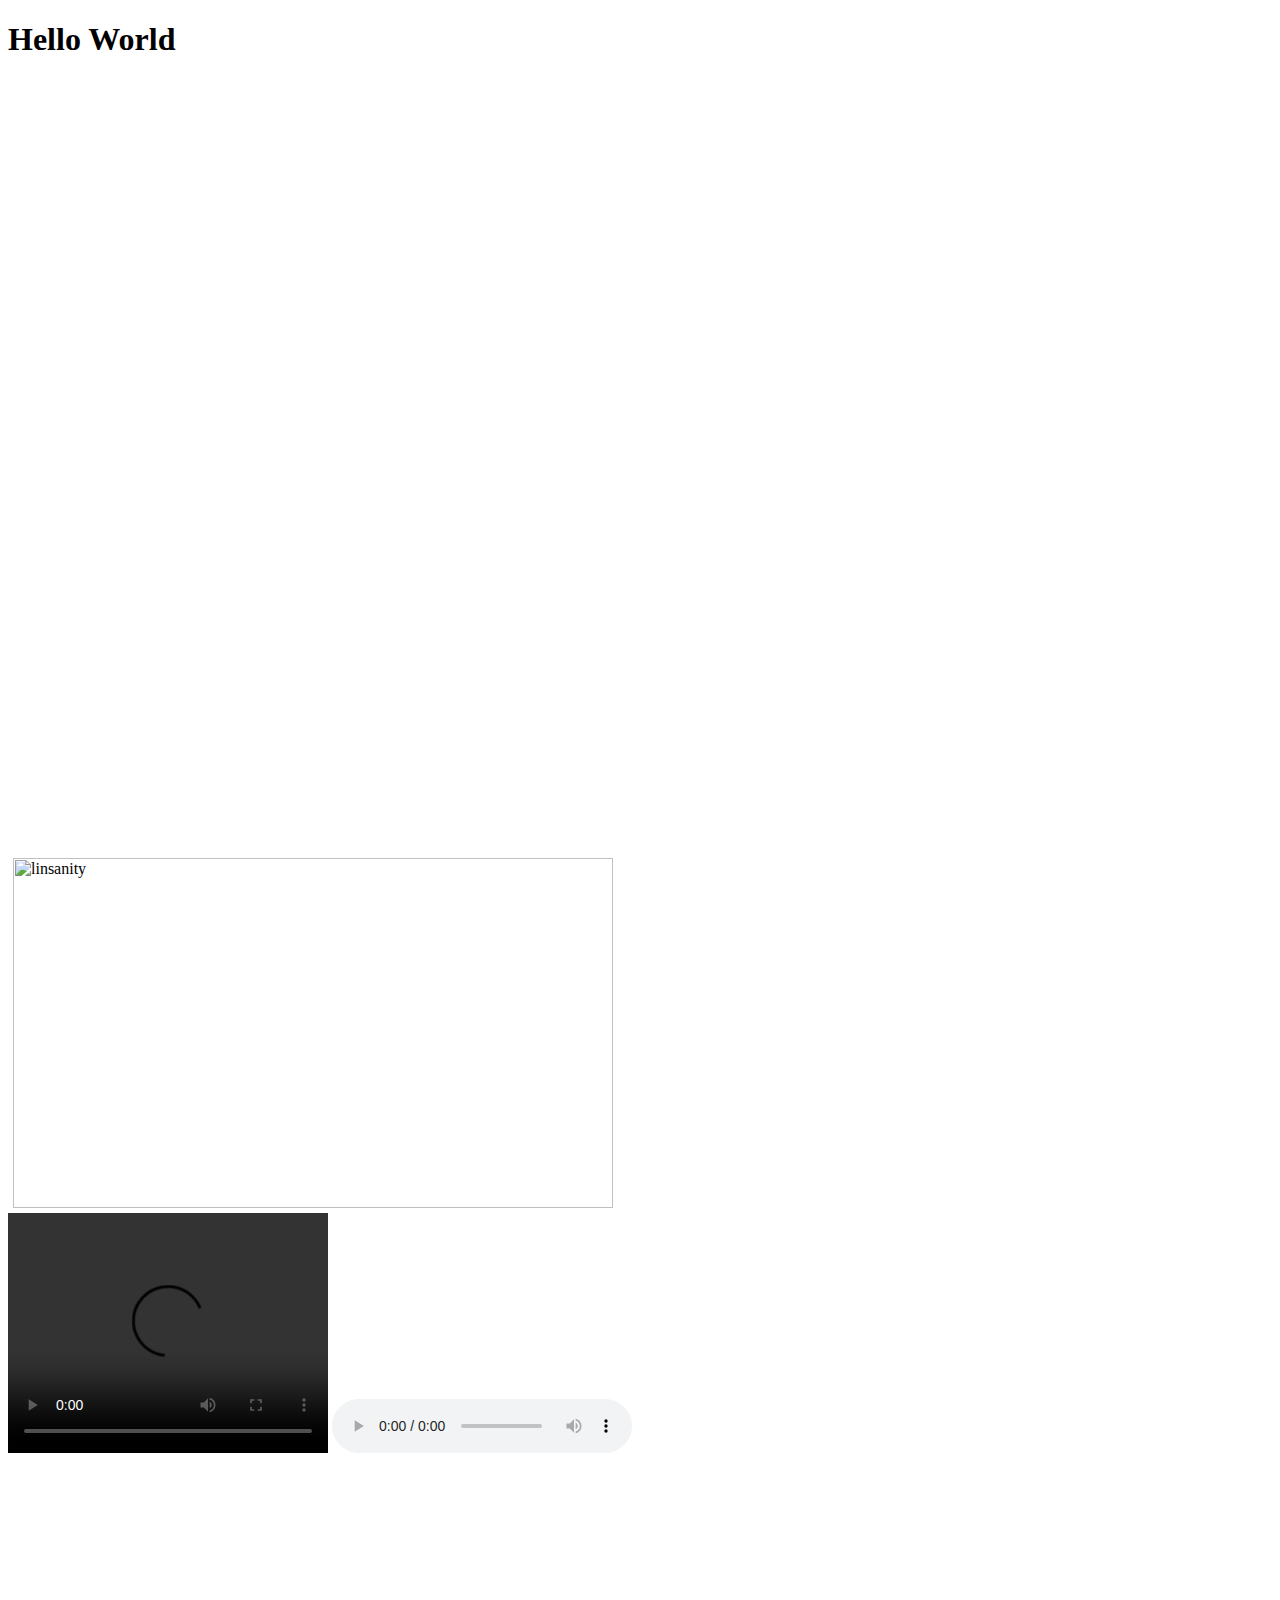
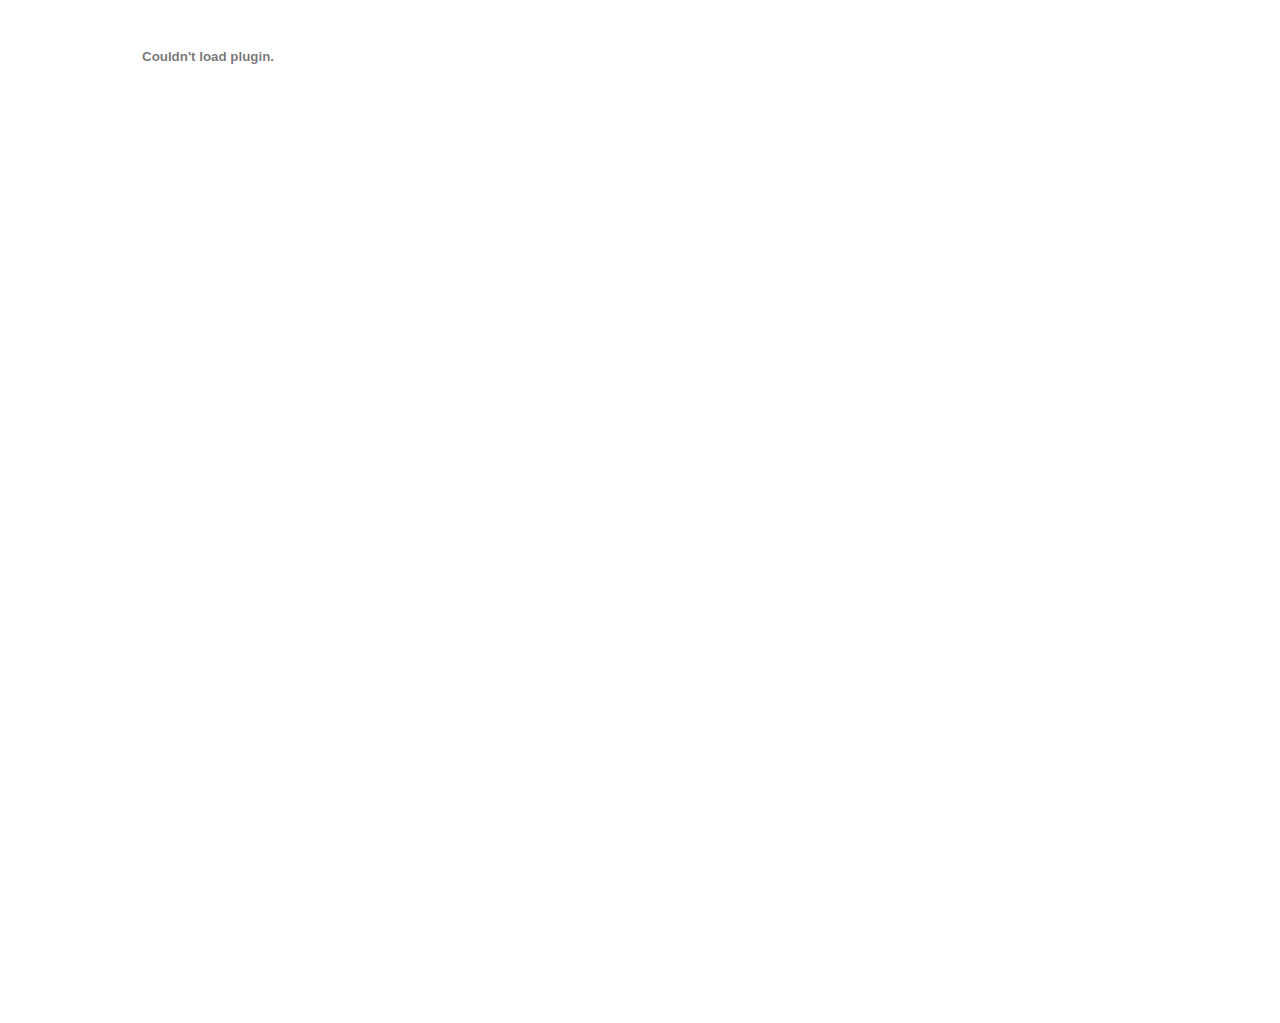
==== embeddingOriginalWork.html @ e38fabb7 "Add files via upload" ====
<!DOCTYPE html>
<html>
<head>
	<title>Andrew's HTML Page</title>
</head>
<body>
	<h1>Hello World</h1>
	<div> 
		<iframe width="560" height="315" src="https://www.youtube.com/embed/m3A6wJBZ7hE?start=180&controls=0" frameborder="0" allow="accelerometer; autoplay; encrypted-media; gyroscope; picture-in-picture" allowfullscreen></iframe>
	</div>
	<div>
		<iframe src="https://www.google.com/maps/embed?pb=!1m18!1m12!1m3!1d86104.99948632637!2d-122.40254847172999!3d47.591497056824814!2m3!1f0!2f0!3f0!3m2!1i1024!2i768!4f13.1!3m3!1m2!1s0x54906a9f505dc4db%3A0xc6f829b3a6a6fd95!2sSafeco+Field!5e0!3m2!1sen!2sus!4v1547079798185" width="600" height="450" frameborder="0" style="border:0" allowfullscreen></iframe>
	</div>
	<div> 
		<img src="https://www.nbcsports.com/philadelphia/sites/csnphilly/files/styles/article_hero_image/public/2016/05/11/673266.jpg?itok=ow_AJdxV" title="linsanity"style="width:600px;height:350px;margin:5px">
	</div>
	<div>
		<video width="320" height="240" controls>
  			<source src="Jlin.mp4" type="video/mp4">
		</video>
		<audio controls>
  			<source src="hereiam.mp3" type="audio/mp3">
  			
  		</audio>
	<div>
		<object width="400" height="400" data="horsebasketball.swf"></object>
		<object width="400" height="400" data = "https://upload.wikimedia.org/wikipedia/commons/1/17/Stephen_Curry_Jeremy_Lin.jpg"></object>
	</div>
	<div>
		<iframe width="100%" height="750" frameborder="0" class="rssdog" src="https://www.rssdog.com/index.php?url=https%3A%2F%2Ftwitrss.me%2Ftwitter_user_to_rss%2F%3Fuser%3Djlin7&mode=html&showonly=&maxitems=0&showdescs=1&desctrim=0&descmax=0&tabwidth=100%25&linktarget=_blank&textsize=inherit&bordercol=%23d4d0c8&headbgcol=%23999999&headtxtcol=%23ffffff&titlebgcol=%23f1eded&titletxtcol=%23000000&itembgcol=%23ffffff&itemtxtcol=%23000000&ctl=0"></iframe>
	</div>
</body>
</html>
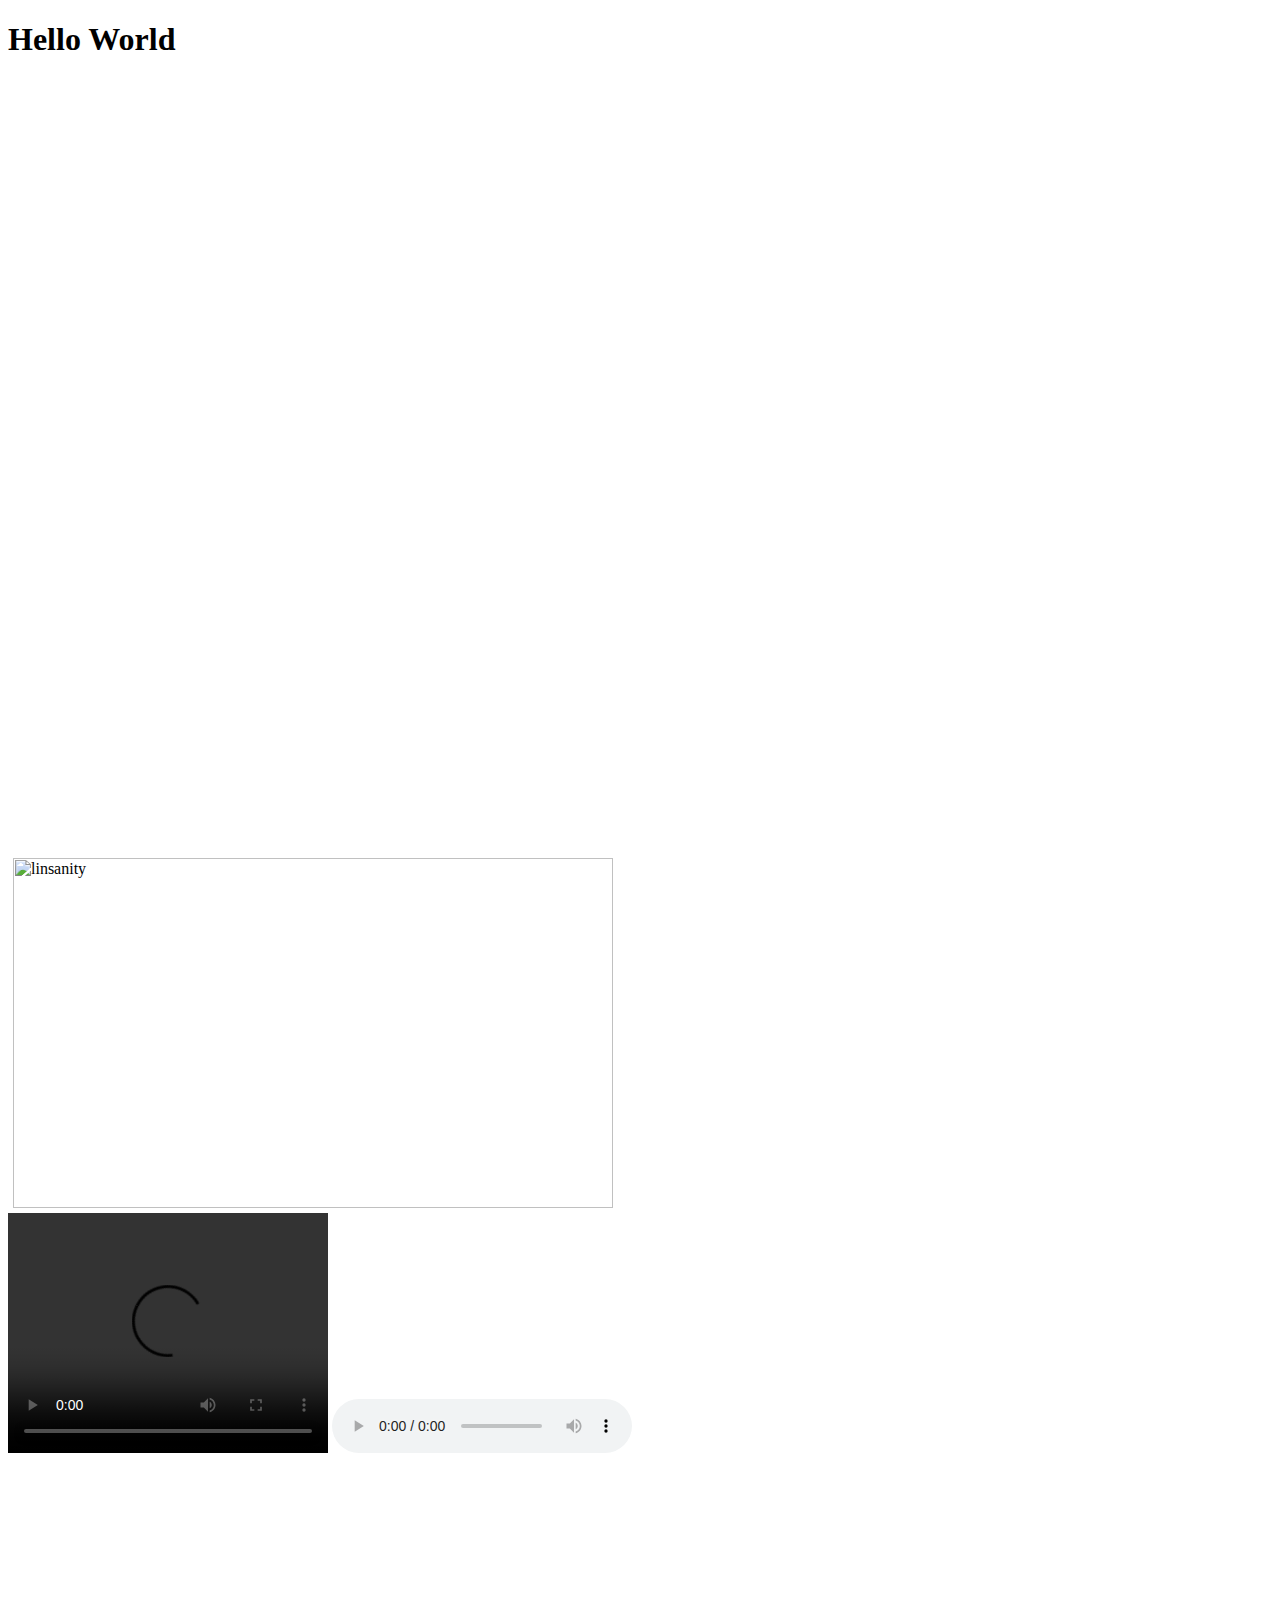
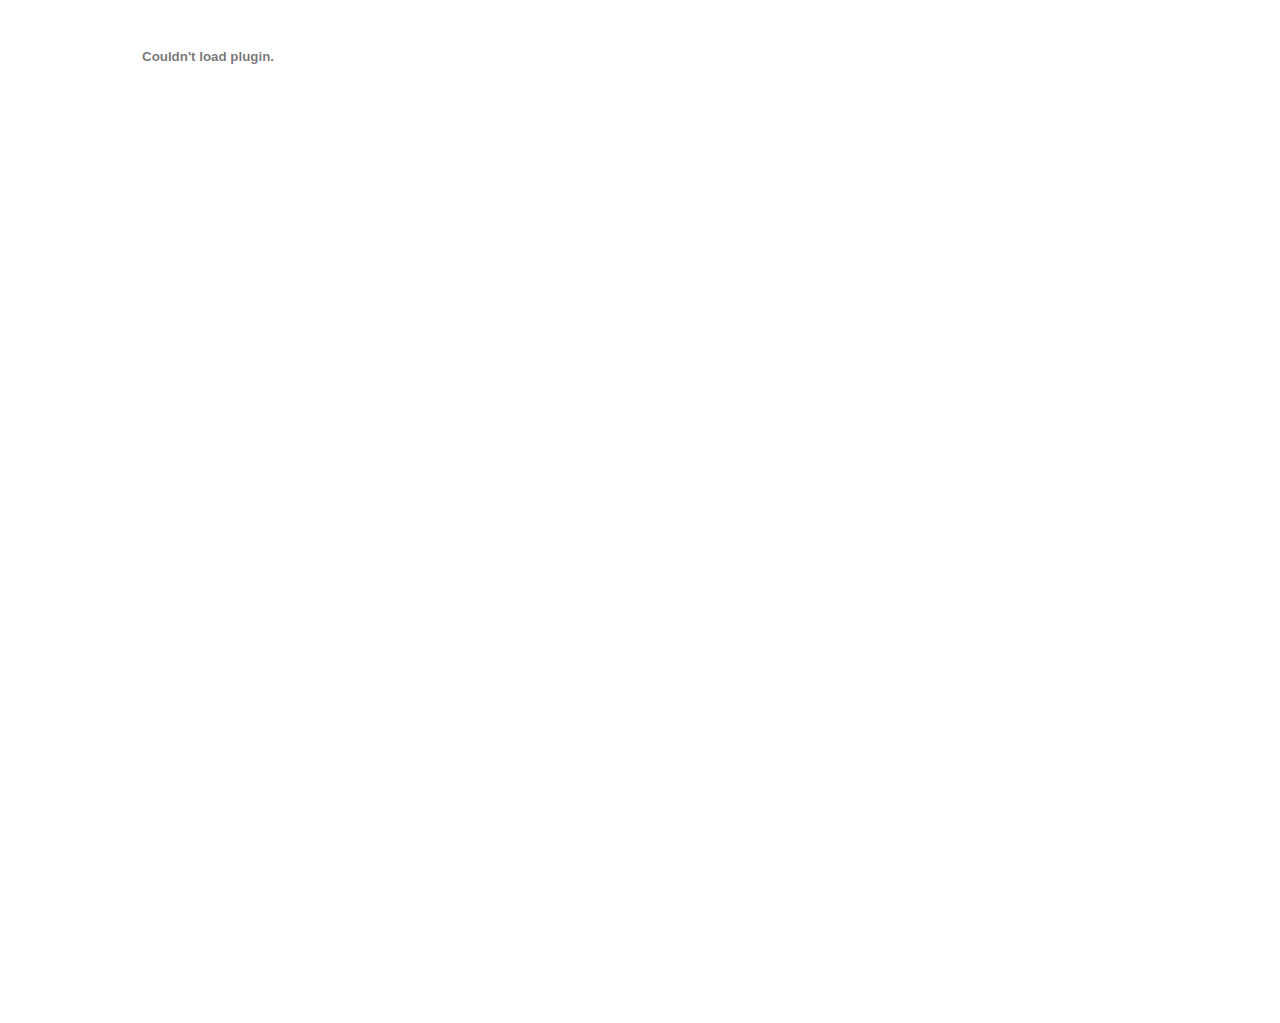
==== commit 182ef1e3: "Add files via upload" ====
--- a/embeddingOriginalWork.html
+++ b/embeddingOriginalWork.html
@@ -24,7 +24,7 @@
   		</audio>
 	<div>
 		<object width="400" height="400" data="horsebasketball.swf"></object>
-		<object width="400" height="400" data = "https://upload.wikimedia.org/wikipedia/commons/1/17/Stephen_Curry_Jeremy_Lin.jpg"></object>
+		<object width="400" height="400" data="https://upload.wikimedia.org/wikipedia/commons/1/17/Stephen_Curry_Jeremy_Lin.jpg"></object>
 	</div>
 	<div>
 		<iframe width="100%" height="750" frameborder="0" class="rssdog" src="https://www.rssdog.com/index.php?url=https%3A%2F%2Ftwitrss.me%2Ftwitter_user_to_rss%2F%3Fuser%3Djlin7&mode=html&showonly=&maxitems=0&showdescs=1&desctrim=0&descmax=0&tabwidth=100%25&linktarget=_blank&textsize=inherit&bordercol=%23d4d0c8&headbgcol=%23999999&headtxtcol=%23ffffff&titlebgcol=%23f1eded&titletxtcol=%23000000&itembgcol=%23ffffff&itemtxtcol=%23000000&ctl=0"></iframe>
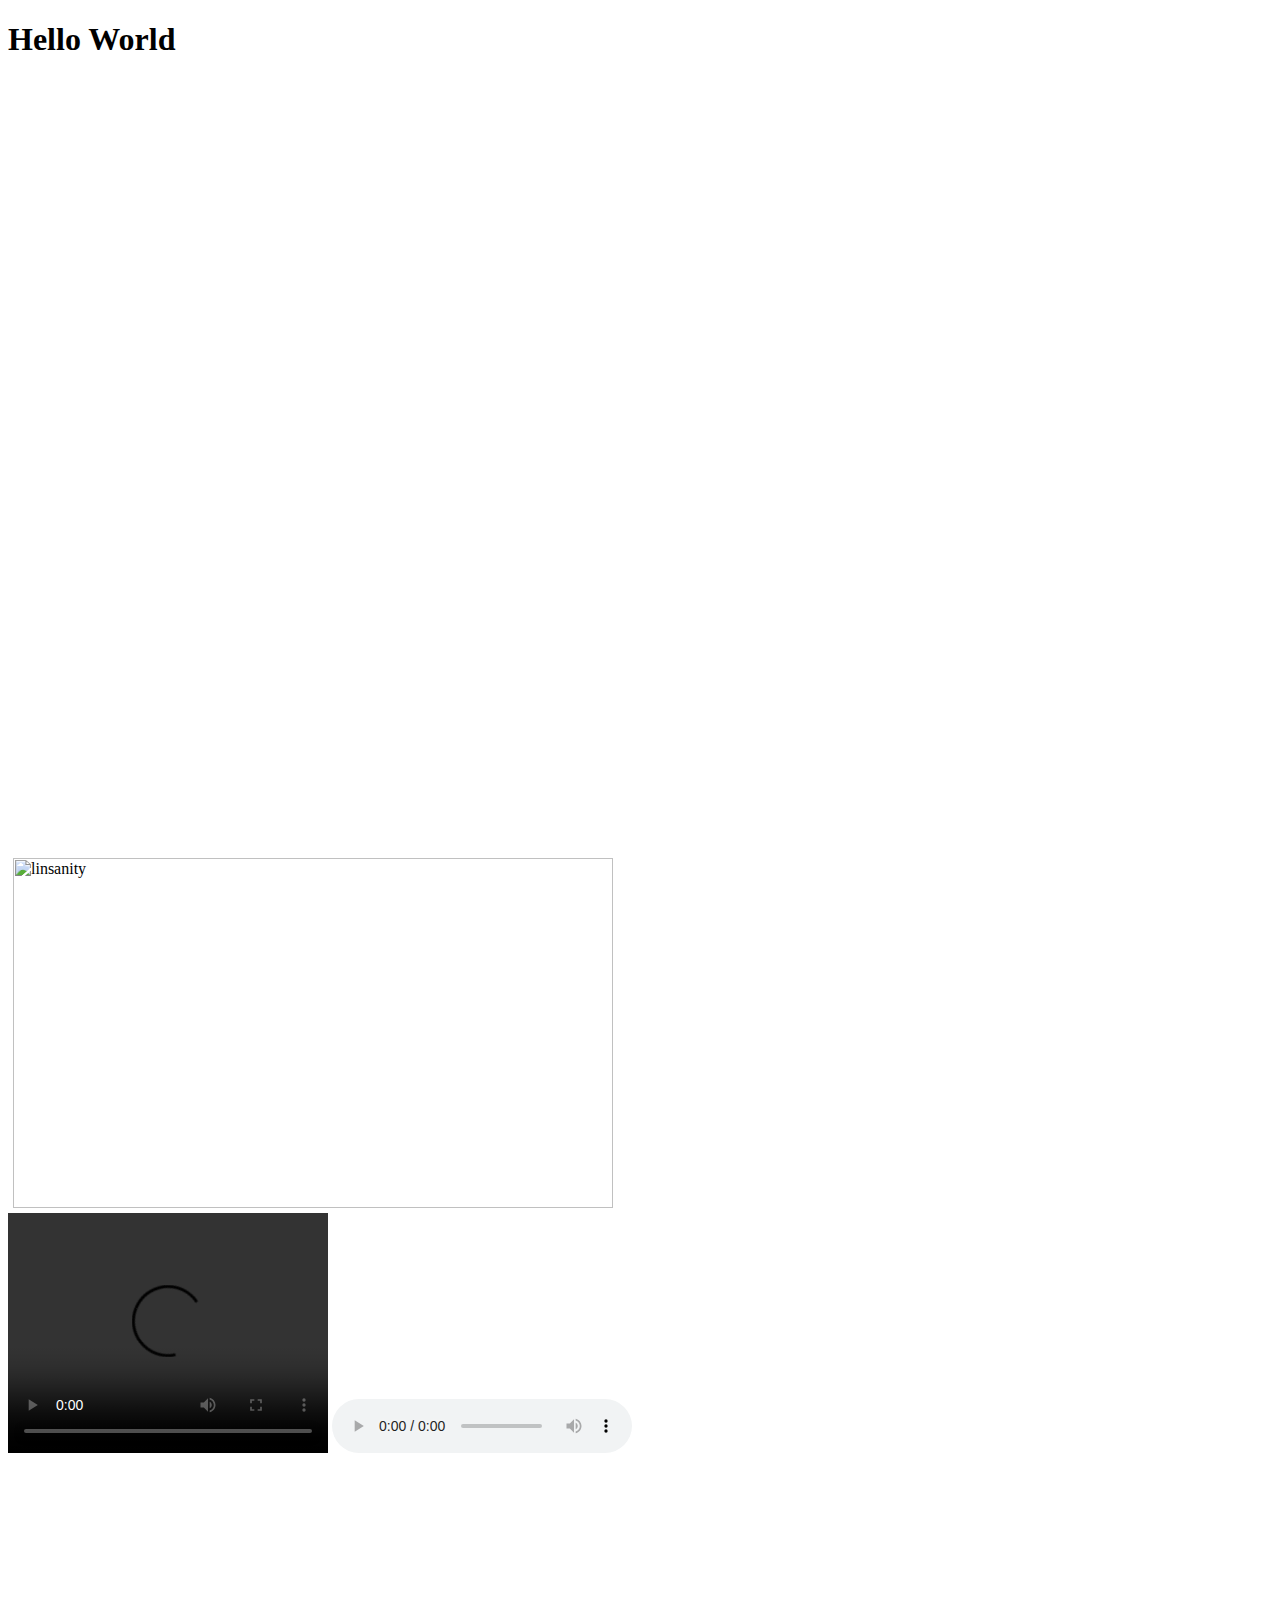
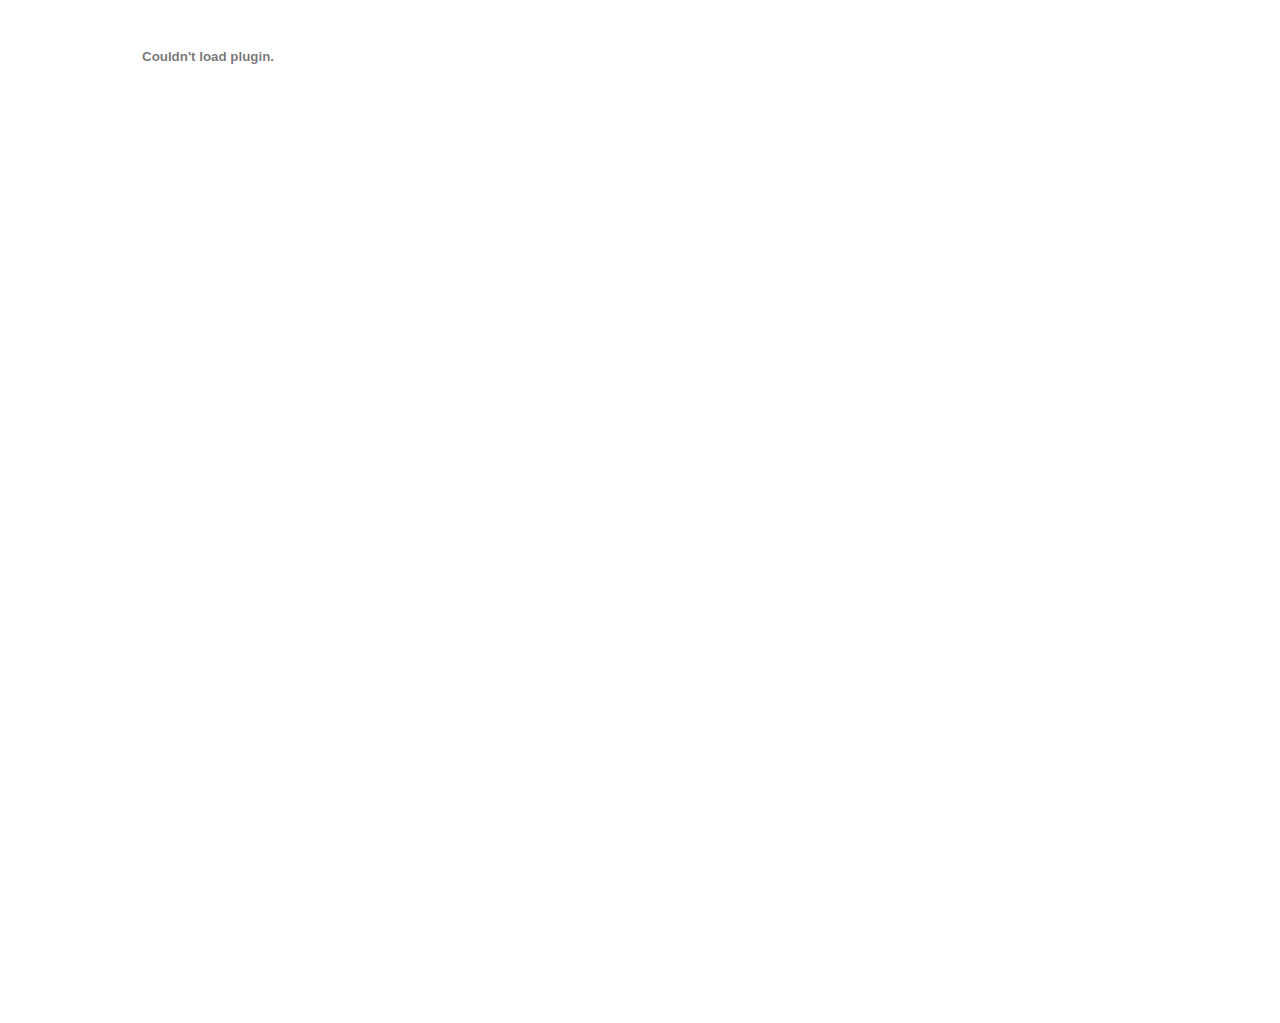
==== commit 60daeb2d: "Add files via upload" ====
--- a/embeddingOriginalWork.html
+++ b/embeddingOriginalWork.html
@@ -20,7 +20,6 @@
 		</video>
 		<audio controls>
   			<source src="hereiam.mp3" type="audio/mp3">
-  			
   		</audio>
 	<div>
 		<object width="400" height="400" data="horsebasketball.swf"></object>
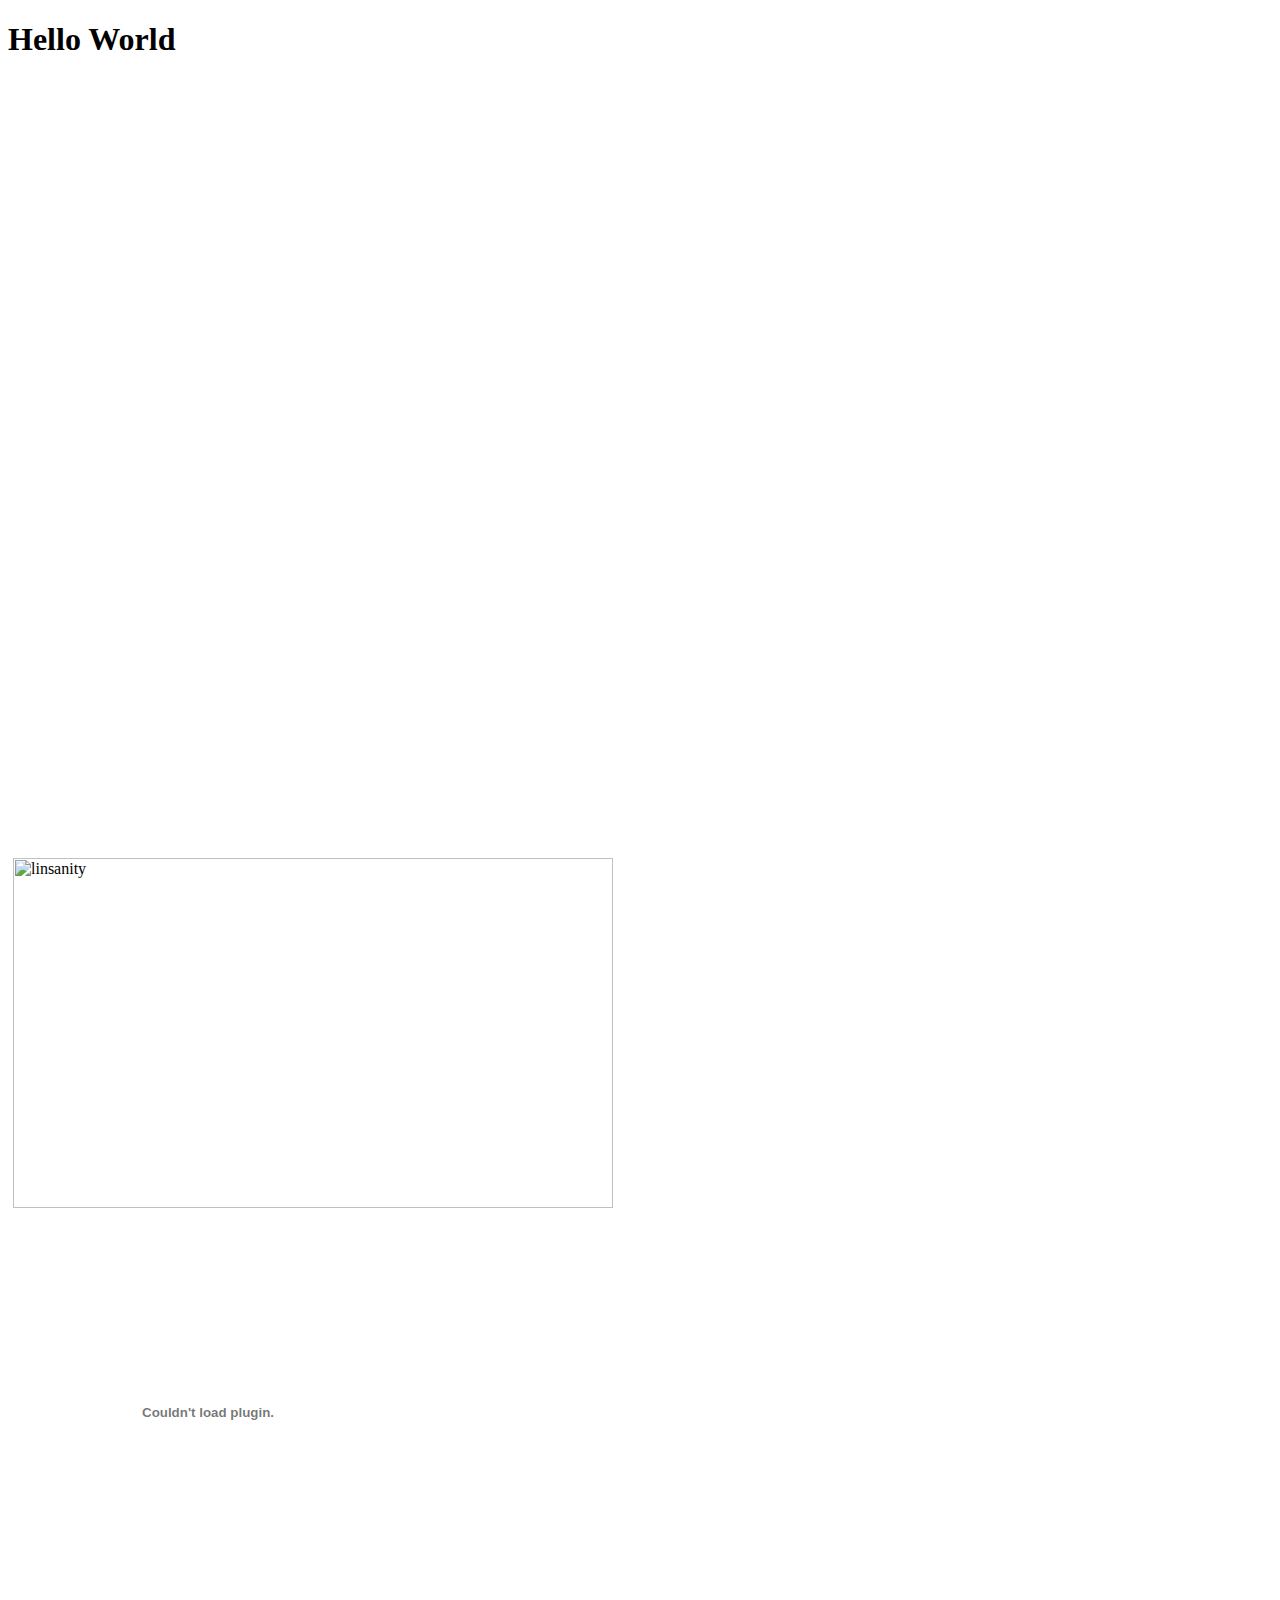
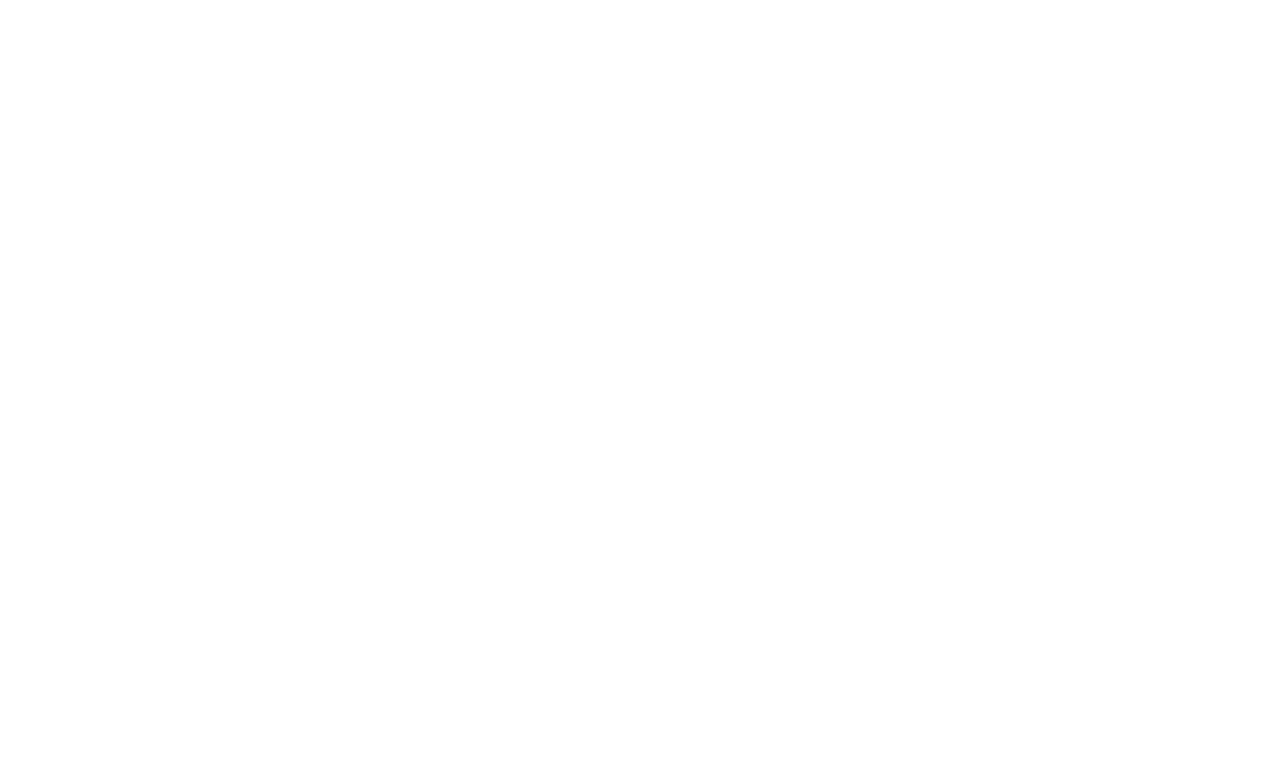
==== commit ffdbe589: "Add files via upload" ====
--- a/embeddingOriginalWork.html
+++ b/embeddingOriginalWork.html
@@ -15,12 +15,7 @@
 		<img src="https://www.nbcsports.com/philadelphia/sites/csnphilly/files/styles/article_hero_image/public/2016/05/11/673266.jpg?itok=ow_AJdxV" title="linsanity"style="width:600px;height:350px;margin:5px">
 	</div>
 	<div>
-		<video width="320" height="240" controls>
-  			<source src="Jlin.mp4" type="video/mp4">
-		</video>
-		<audio controls>
-  			<source src="hereiam.mp3" type="audio/mp3">
-  		</audio>
+		
 	<div>
 		<object width="400" height="400" data="horsebasketball.swf"></object>
 		<object width="400" height="400" data="https://upload.wikimedia.org/wikipedia/commons/1/17/Stephen_Curry_Jeremy_Lin.jpg"></object>
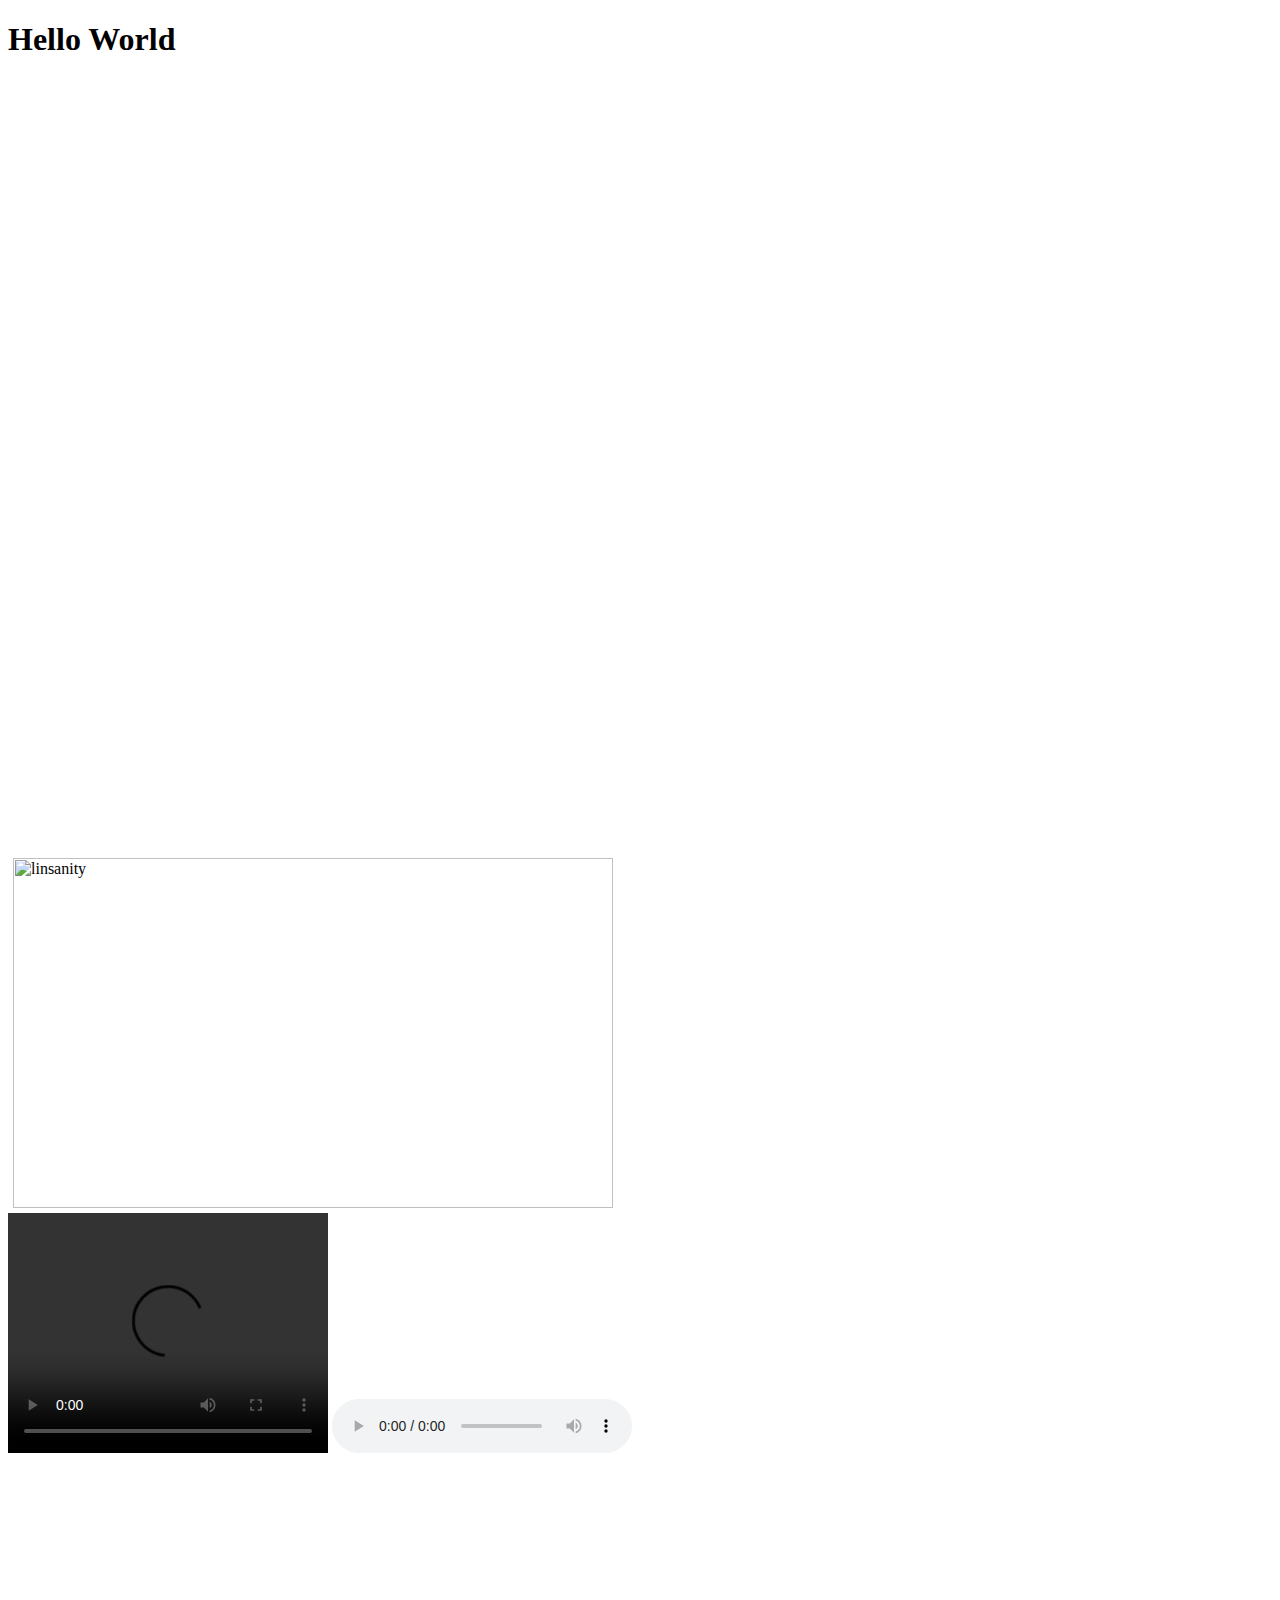
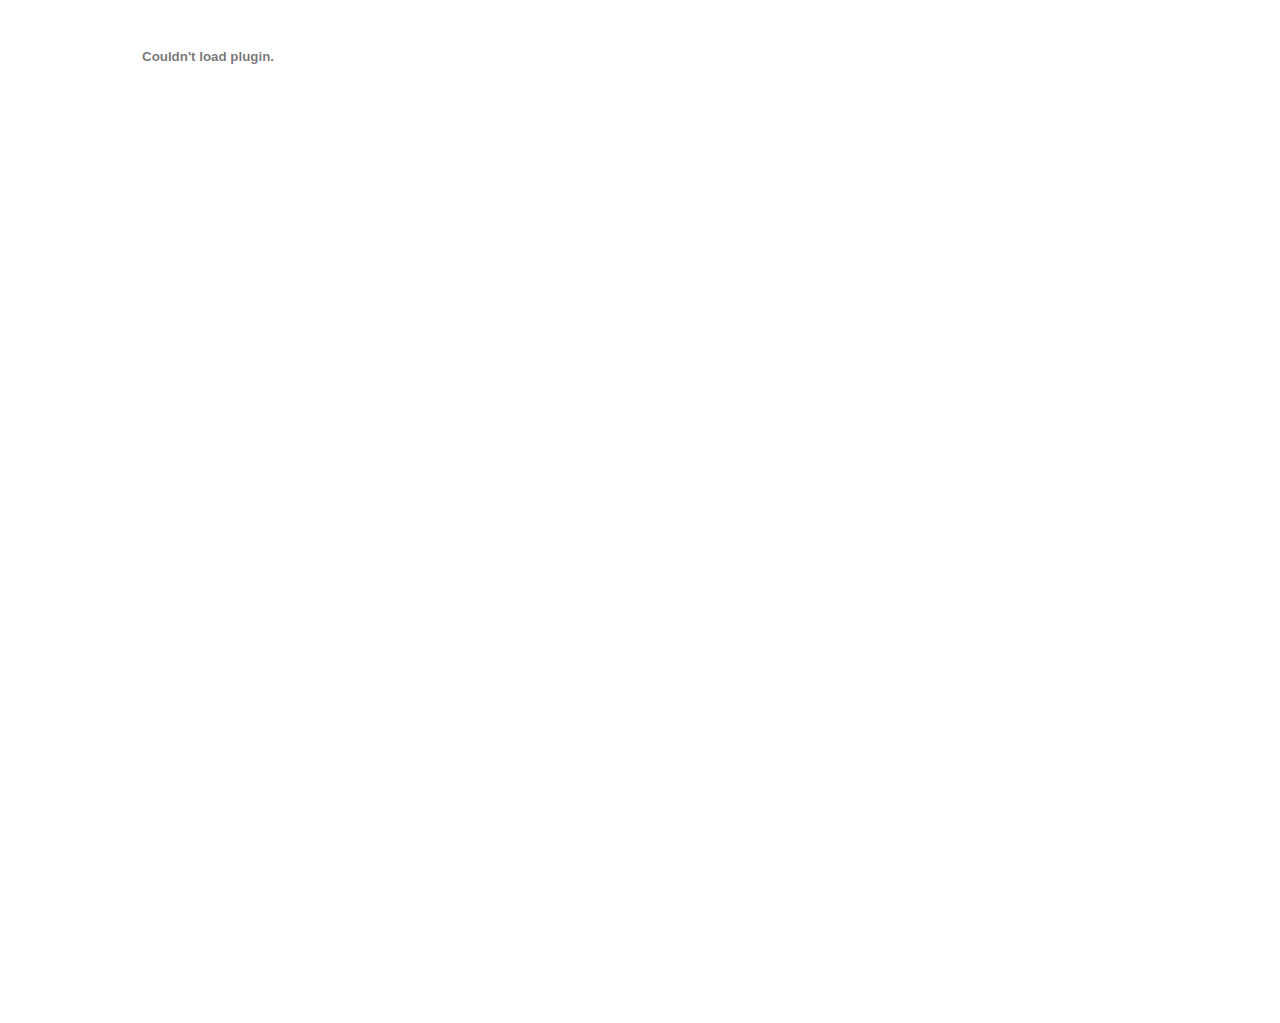
==== commit 64f5d5a1: "Add files via upload" ====
--- a/embeddingOriginalWork.html
+++ b/embeddingOriginalWork.html
@@ -15,7 +15,12 @@
 		<img src="https://www.nbcsports.com/philadelphia/sites/csnphilly/files/styles/article_hero_image/public/2016/05/11/673266.jpg?itok=ow_AJdxV" title="linsanity"style="width:600px;height:350px;margin:5px">
 	</div>
 	<div>
-		
+		<video width="320" height="240" controls>
+  			<source src="Jlin.mp4" type="video/mp4">
+		</video>
+		<audio controls>
+  			<source src="hereiam.mp3" type="audio/mp3">
+  		</audio>
 	<div>
 		<object width="400" height="400" data="horsebasketball.swf"></object>
 		<object width="400" height="400" data="https://upload.wikimedia.org/wikipedia/commons/1/17/Stephen_Curry_Jeremy_Lin.jpg"></object>
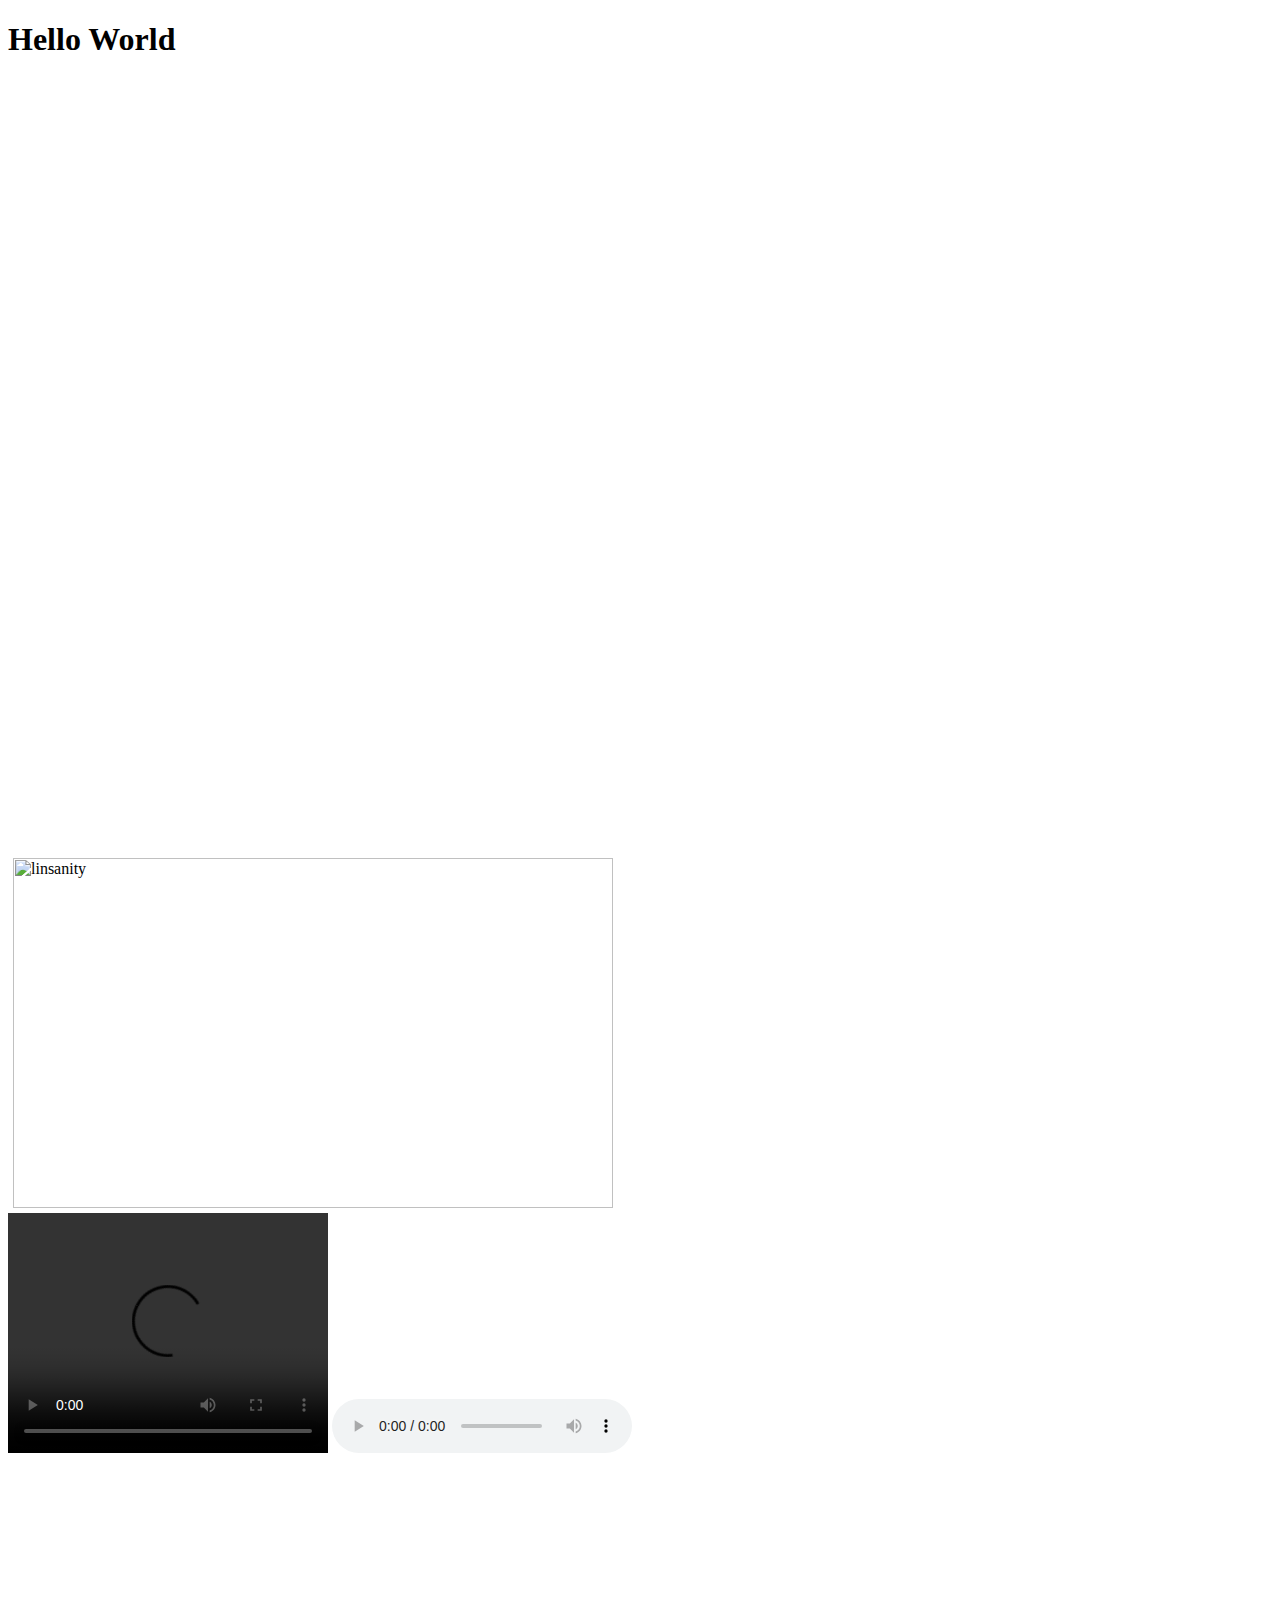
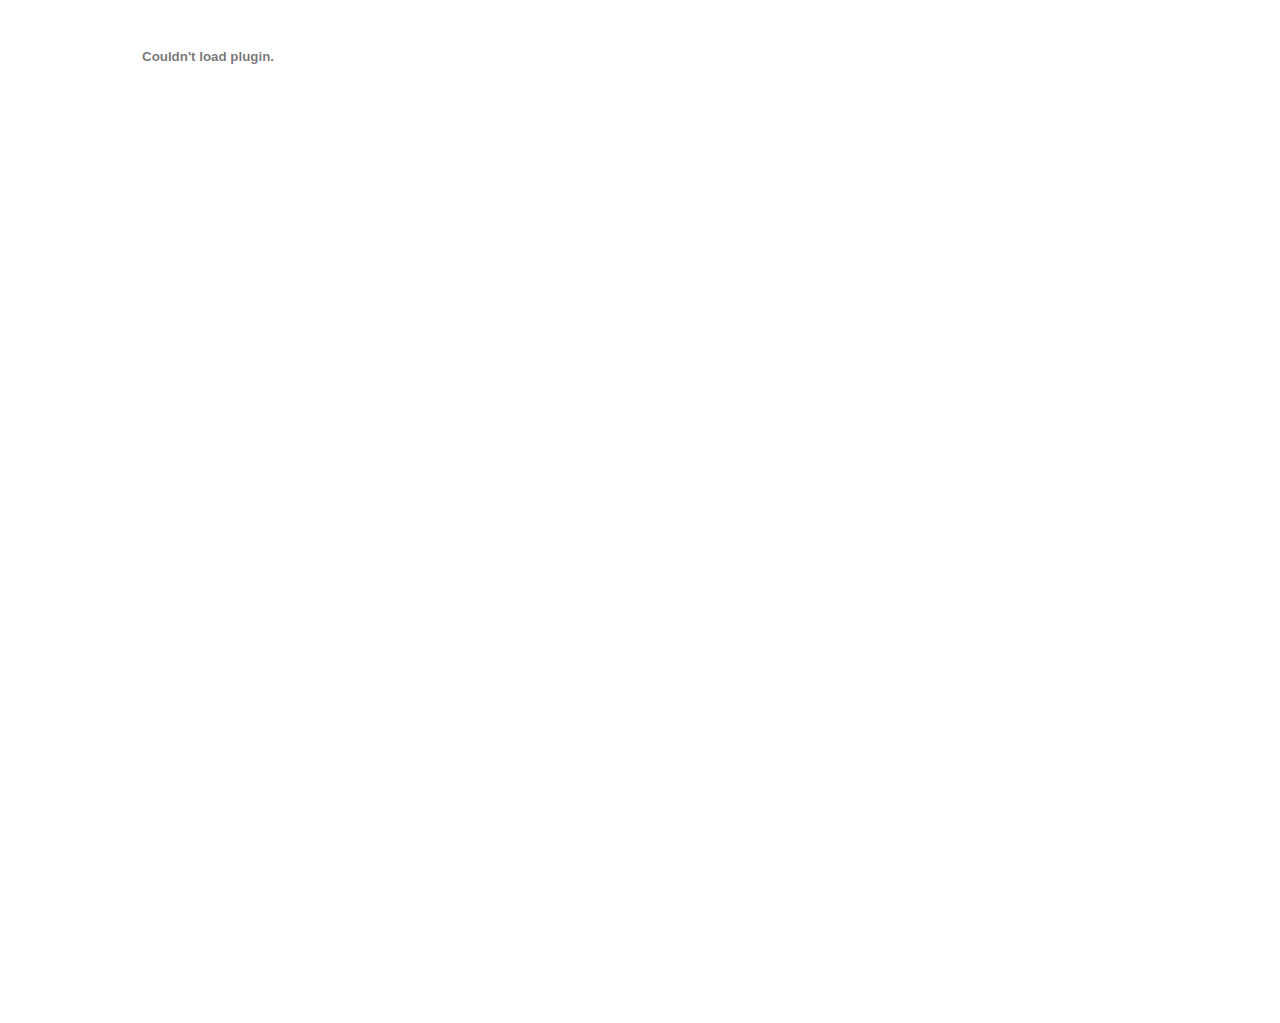
==== commit dd34026f: "Add files via upload" ====
--- a/embeddingOriginalWork.html
+++ b/embeddingOriginalWork.html
@@ -16,10 +16,10 @@
 	</div>
 	<div>
 		<video width="320" height="240" controls>
-  			<source src="Jlin.mp4" type="video/mp4">
+  			<source src="http://techslides.com/demos/sample-videos/small.mp4" type="video/mp4">
 		</video>
 		<audio controls>
-  			<source src="hereiam.mp3" type="audio/mp3">
+  			<source src="http://www.hochmuth.com/mp3/Beethoven_12_Variation.mp3" type="audio/mp3">
   		</audio>
 	<div>
 		<object width="400" height="400" data="horsebasketball.swf"></object>
